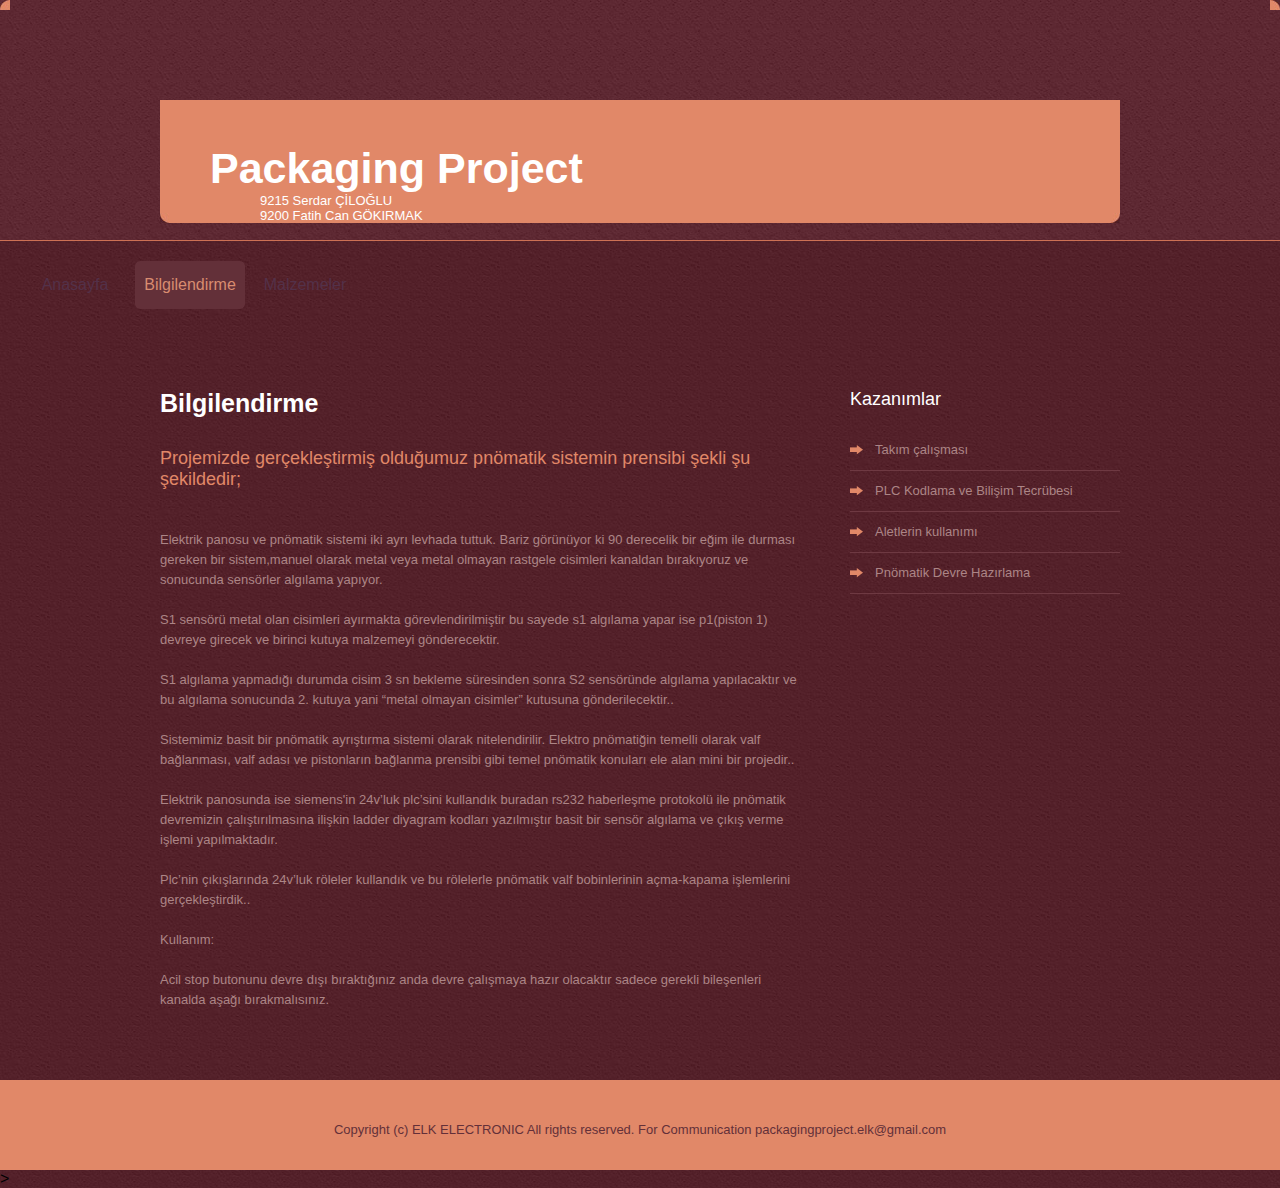
==== about.html @ 14cf4b32 "awed" ====
<!DOCTYPE html PUBLIC "-//W3C//DTD XHTML 1.0 Transitional//EN"
<head>
<meta name="viewport" content="width=device-width, initial-scale=1" /> 
<meta http-equiv="Content-Type" content="text/html; charset=utf-8" />
<title> Bilgilendirme </title>
<link href="css/style.css" rel="stylesheet" type="text/css" />
</head>
<body>
    <div class="top-strip-cor1"></div>
    <div class="top-strip-cor2"></div>
<div class="wrapper">
  <div class="top-strip ">
    <div class="top-strip-cor3"></div>
    <div class="top-strip-cor4"></div>
    <div class="logo">
         <h1>Packaging Project</h1>
      <h2>9215 Serdar ÇİLOĞLU
	  </h2>
	 <h2>9200 Fatih Can GÖKIRMAK
	  </h2>
    </div>
      </div>
    </div>
    <div class="clearing"></div>
    
    <div class="menu padTop b-top ">
      <ul>
        <li><a  href="index.html">Anasayfa</a></li>
        <li><a href="about.html" class="active">Bilgilendirme</a></li>
        <li><a href="projects.html">Malzemeler</a></li>
      </ul>
    </div>
    <div class="clearing"></div>
  </div>
  <div class="clearing"></div>
  <!--- top strip div end -->
  
  <!--- panel wrapper div end -->
<div class="page-wrapper">
 
 <div class="page">
	<div class="primary-col">
    	<div class="generic">
        	<div class="panel">
             	<div class="title">
                	<h1>Bilgilendirme</h1>
                </div>
            	<div class="content">
            		<h2>Projemizde gerçekleştirmiş olduğumuz pnömatik sistemin prensibi şekli şu şekildedir; </h2>
					<P>
<p>Elektrik panosu ve pnömatik sistemi iki ayrı levhada tuttuk. Bariz görünüyor ki
90 derecelik bir eğim ile durması gereken bir sistem,manuel olarak metal veya metal olmayan rastgele cisimleri kanaldan bırakıyoruz ve sonucunda sensörler algılama yapıyor.</P>
<p>S1 sensörü metal olan cisimleri ayırmakta görevlendirilmiştir bu sayede s1 algılama yapar ise p1(piston 1) devreye girecek ve birinci kutuya malzemeyi gönderecektir.</p>
<p>S1 algılama yapmadığı durumda cisim 3 sn bekleme süresinden sonra S2 sensöründe algılama yapılacaktır ve bu algılama sonucunda 2. kutuya yani “metal olmayan cisimler” kutusuna gönderilecektir..</p>
<p>Sistemimiz basit bir pnömatik ayrıştırma sistemi olarak nitelendirilir. Elektro pnömatiğin temelli olarak valf bağlanması, valf adası ve pistonların bağlanma prensibi gibi temel pnömatik konuları ele alan mini bir projedir..</p>
<p>Elektrik panosunda ise siemens'in 24v’luk plc’sini kullandık buradan rs232 haberleşme protokolü ile pnömatik devremizin çalıştırılmasına ilişkin ladder diyagram kodları yazılmıştır basit bir sensör algılama ve çıkış verme işlemi yapılmaktadır.</p>
<p>Plc’nin çıkışlarında 24v’luk röleler kullandık ve bu rölelerle pnömatik valf bobinlerinin açma-kapama işlemlerini gerçekleştirdik..</p>
<p>Kullanım:</p>
<p>Acil stop butonunu devre dışı bıraktığınız anda devre çalışmaya hazır olacaktır sadece gerekli bileşenleri kanalda aşağı bırakmalısınız.</p>
                </div>
            </div>
        </div>
    </div><!----primary-col end--->
    <div class="right-section">
        <div class="clearing"></div>
        <div class="panel">
        	<div class="title">
            	
            	<h1>Kazanımlar</h1>
            </div>
            <div class="content">
            	<ul>
                	<li><a href="#">Takım çalışması</a></li>
                    <li><a href="#">PLC Kodlama ve Bilişim Tecrübesi</a></li>
                    <li><a href="#">Aletlerin kullanımı</a></li>
                    <li><a href="#">Pnömatik Devre Hazırlama</a></li>
                </ul>
            </div>
        </div>
        <div class="right-section">
    	<div class="panel">
        	<div class="title">
            </div>
            <div class="content">
            
        </div>
    	</div>
    <div class="panel bdrBottom">
        	<div class="title">
            </div>
            <div class="content">
        </div>
    	</div>
  </div>
        <div class="clearing"></div>
    </div>
    <!---right-section-end--->
</div> 
</div><!--- page wrapper div end -->
 
 <div class="foooter-inpage">
 <div class="copyright ">
 <p>Copyright (c) ELK ELECTRONIC All rights reserved. For Communication packagingproject.elk@gmail.com</a></p>
 </div>
 </div><!--- footer div end -->
</div>
<!--- wrapper div end -->
</body>
</html>>
---- css/style.css ----
*{ margin:0; padding:0; font-family:'Open Sans', sans-serif;}
body{ background:url(../images/pattern2.jpg);}
p {font-family:'Open Sans', sans-serif; color:#ac8586; font-size:13px; line-height:20px;}
ul li{ list-style:none; outline:none;}
img{ border:none; }
img{ border:none;}
h1{ font-family:'Open Sans', sans-serif; color:#ffffff; font-size:25px;}
a { text-decoration:none; color:#e18868;}
a:hover {color:#fff;}
/*-------------------------------------------------
CSS TWEAKS
-------------------------------------------------*/
.clearing { clear:both;}
.fltLeft { float:left;}
.flrRight { float:right;}
.marLeft30 { margin-left:30px;}
.marRight20 { margin-right:20px;}
.marRight30 { margin-right:30px;}
.marRight40 { margin-right:40px;}
.marginTop { margin-top:30px;}
.marginBottom { margin-bottom:60px;}
.padTop { padding-top:20px;}
.padBottom { padding-bottom:20px;}
.bdrBottom{border-bottom:none;}
.b-top { border-top:1px solid #cd7154;}
.wid960{ width:960px !important; }
.cor1{width:10px; height:10px; background:url(../images/cor1.gif) no-repeat left top; position:absolute; left:0px; top:0px;}
.cor2{width:10px; height:10px; background:url(../images/cor2.gif) no-repeat right top; position:absolute; right:0px; top:0px;}
.cor3{width:10px; height:10px; background:url(../images/cor3.gif) no-repeat left bottom; position:absolute; left:0px; bottom:0px;} 
.cor4{width:10px; height:10px; background:url(../images/cor4.gif) no-repeat right bottom; position:absolute; right:0px; bottom:0px;}

.panel{}
.content h2{ color:#e18868; font-size:15px; font-weight:normal; padding-bottom:20px; padding-top:10px;}
/*-------------------------------------------------
GENERAL CLASSES
-------------------------------------------------*/
.page-wrapper { width:960px; margin:0 auto; overflow:hidden; margin-top:30px;}
.generic{ float:left; overflow:hidden; width:100%;}
.panel {overflow:hidden;}
.title {}
.content { overflow:hidden; font-size:14px;}
.primary-col{ width:650px; overflow:hidden; float:left; margin-top:30px;}
.primary-col .title{ margin-bottom:20px;}
.primary-col .title h1{}
.primary-col .content h2{padding-bottom:20px; color:#e18868; font-size:18px; font-weight:normal;}
.primary-col .content P{ padding-bottom:20px;}
.primary-content { float:left; width:460px; overflow:hidden; }
.sidebar { float:left; width:460px; overflow:hidden;}

/*-------------------------------------------------
HEADER CLASSES
-------------------------------------------------*/
.wrapper{width:100%; background:url(../images/pattern1.jpg); padding-top:100px; height:140px;}
.top-strip{width:960px; margin:0 auto; background:#e18868; overflow:hidden;    position:relative; }
.top-strip-cor1{width:10px; height:10px; background:url(../images/cor1.gif) no-repeat left top; position:absolute; left:0px; top:0px;}
.top-strip-cor2{width:10px; height:10px; background:url(../images/cor2.gif) no-repeat right top; position:absolute; right:0px; top:0px;}
.top-strip-cor3{width:10px; height:10px; background:url(../images/cor3.gif) no-repeat left bottom; position:absolute; left:0px; bottom:0px;} 
.top-strip-cor4{width:10px; height:10px; background:url(../images/cor4.gif) no-repeat right bottom; position:absolute; right:0px; bottom:0px;}

.logo{margin-top:44px; padding-left:50px; float:left;}

.logo h1{font-size:43px; color:#ffffff; font-weight:bold;}
.logo h2{font-size:13px; color:#ffffff; font-weight:normal; padding-left:50px;}

.search-panel{width:290px; margin-top:56px; float:right; position:relative; margin-right:50px; background:#633039;}
.search-panel-mid{ background:#633039;  overflow:hidden;}
.search-panel-cor1{width:5px; height:5px; background:url(../images/search-cor-left.gif) no-repeat left top; position:absolute; left:0px; top:0px;}
.search-panel-cor2{width:5px; height:5px; background:url(../images/search-cor-right.gif) no-repeat right top; position:absolute; right:0px; top:0px;}
.search-box{width:250px; height:36px; background:url(../images/search-box.gif) no-repeat; margin:0 auto; margin-top:22px; margin-bottom:22px;}
.search-box-input{width:200px; float:left; height:35px; line-height:35px; padding-left:10px; color:#da895c; background:none; border:none;}
.search-icon{width:24px; height:24px; float:right; background:url(../images/icon-search.jpg); margin-top:5px; margin-right:10px;}


/*-------------------------------------------------
BANNER CLASSES
-------------------------------------------------*/
.banner-wrapper{width:920px; margin:0 auto;  overflow:hidden;  position:relative; margin-bottom:20px; background: url(../images/wrapper-bg.png) no-repeat; height:400px;}
.banner-cor1{width:5px; height:5px; background:url(../images/banner-cor1.gif) no-repeat left top; position:absolute; left:0px; top:0px;}
.banner-cor2{width:5px; height:5px; background:url(../images/banner-cor2.gif) no-repeat left top; position:absolute; right:0px; top:0px;}
.banner-cor3{width:5px; height:5px; background:url(../images/banner-cor3.gif) no-repeat left bottom; position:absolute; left:0px; bottom:0px;}
.banner-cor4{width:5px; height:5px; background:url(../images/banner-cor4.gif) no-repeat right bottom; position:absolute; right:0px; bottom:0px;}

.slider-icon-left{width:40px; height:48px; background:url(../images/silder-left.png) no-repeat; position:absolute; left:0px; top:176px;}
.slider-icon-right{width:40px; height:48px; background:url(../images/silder-right.png) no-repeat; position:absolute; right:0px; top:176px;}


.banner-content-wrapper{width:840px; margin:0 auto; margin-top:40px;}
.banner-content{width:410px; float:left; margin-top:70px;}
.banner-content h1{font-size:85px; color:#613238; font-weight:normal; line-height:65px; padding-left:40px;}
.banner-content h2{font-size:36px; color:#613238; font-weight:normal; padding-left:40px;}
.banner-content p{color:#e98671; font-size:16px; line-height:20px; padding-top:30px; padding-left:40px;}
.banner{width:400px; float:left;}

.menu{ width:100%; float:left; padding-left:20px; margin-bottom:20px;}
.menu ul li{float:left; width:110px; margin-right:5px;}
.menu ul li a{display:block; width:110px; height:48px; line-height:48px; text-align:center; color:#533149;}
.menu ul li a:hover{background:url(../images/nav-h.png) no-repeat; color:#d98c70;}
.menu ul li a.active{background:url(../images/nav-h.png) no-repeat; color:#d98c70;}

/*-------------------------------------------------
2 PANELS CLASSS
-------------------------------------------------*/
.panel-wrapper { width:960px; margin:0 auto; overflow:hidden; margin-top:60px; border-bottom:1px solid #6e3942;}
.panel-wrapper .panel { float:left; width:460px; margin-bottom:30px;}
.panel-wrapper .title { padding-bottom:30px;}
.panel-wrapper .imgbg{background:#6e3943; height:480px; position:relative; margin-bottom:30px;}
.panel-wrapper .imgbg-corl{background:url(../images/img-cor1.gif) no-repeat left top; width:8px; height:8px; position:absolute; left:0px; top:0px;}
.panel-wrapper .imgbg-cor2{background:url(../images/img-cor2.gif) no-repeat left top; width:8px; height:8px; position:absolute; right:0px; top:0px;}
.panel-wrapper .imgbg-cor3{background:url(../images/img-cor3.gif) no-repeat left top; width:8px; height:8px; position:absolute; left:0px; bottom:0px;}
.panel-wrapper .imgbg-cor4{background:url(../images/img-cor4.gif) no-repeat left top; width:8px; height:8px; position:absolute; right:0px; bottom:0px;}
.panel-wrapper .img{width:auto; height:140px; padding:10px;}
.panel-wrapper .content p{line-height:20px; margin-bottom:30px; }
.panel-wrapper .morebutton a{background:url(../images/btn-more-n.gif) no-repeat; width:90px; height:40px; line-height:40px; text-align:center; color:#633039; font-size:17px; font-weight:bold; display:block; padding-bottom:30px;}
.panel-wrapper .morebutton a:hover{background:url(../images/btn-more-h.gif) no-repeat; color:#e18868;}

/*-------------------------------------------------
PRIMARY CONTENT CLASSS
-------------------------------------------------*/
.primary-content .panel {border-bottom:1px solid #6e3942; }
.primary-content .bdrBottom{border-bottom:none;}
.primary-content .panel .bdrBottom{border-bottom:none;}
.primary-content .title { width:100%;}
.primary-content .left{width:100px; float:left; margin-top:30px;}
.primary-content .left .imgbg{background:#6e3943; height:100px; width:100px; position:relative; margin-bottom:40px; }
.primary-content .left .img{ float:left;  padding:6px;}
.primary-content .left .imgbg-corl{background:url(../images/img-cor1.gif) no-repeat left top; width:8px; height:8px; position:absolute; left:0px; top:0px;}
.primary-content .left .imgbg-cor2{background:url(../images/img-cor2.gif) no-repeat left top; width:8px; height:8px; position:absolute; right:0px; top:0px;}
.primary-content .left .imgbg-cor3{background:url(../images/img-cor3.gif) no-repeat left top; width:8px; height:8px; position:absolute; left:0px; bottom:0px;}
.primary-content .left .imgbg-cor4{background:url(../images/img-cor4.gif) no-repeat left top; width:8px; height:8px; position:absolute; right:0px; bottom:0px;}
.primary-content .right{width:330px; float:left; margin-top:30px;}
.primary-content .right p span{color:#e18868; }

/*-------------------------------------------------
SIDEBAR CLASSS    
-------------------------------------------------*/
.sidebar .panel{width:460px; float:left;}
.sidebar .title{width:100%;}
.sidebar .left{width:200px; float:left; margin-top:30px;}
.sidebar .left .imgbg{background:#6e3943; height:280px; width:200px; position:relative; margin-bottom:30px;}
.sidebar .left .img{ float:left;  padding:6px;}
.sidebar .left .imgbg-corl{background:url(../images/img-cor1.gif) no-repeat left top; width:8px; height:8px; position:absolute; left:0px; top:0px;}
.sidebar .left .imgbg-cor2{background:url(../images/img-cor2.gif) no-repeat left top; width:8px; height:8px; position:absolute; right:0px; top:0px;}
.sidebar .left .imgbg-cor3{background:url(../images/img-cor3.gif) no-repeat left top; width:8px; height:8px; position:absolute; left:0px; bottom:0px;}
.sidebar .left .imgbg-cor4{background:url(../images/img-cor4.gif) no-repeat left top; width:8px; height:8px; position:absolute; right:0px; bottom:0px;}
.sidebar .right{float:left; width:240px; margin-top:30px;}
.sidebar .right p{padding-bottom:40px;}
.sidebar .right p span{color:#e18868; }

/*-------------------------------------------------
RIGHT SECTION CLASSES
-------------------------------------------------*/
.right-section{ width:270px; overflow:hidden; float:right; padding-top:30px;}
.right-section .panel{background:none;}
.right-section h1{ color:#fff; font-size:18px; font-weight:normal;}
.search{margin-top:40px; overflow:hidden;float:right;}
.right-section .panel{ padding:0px;}
.right-section .panel .title{padding-bottom:20px;}
.right-section .panel .title span{float:left; padding-right:12px;}
.right-section .content ul li{border-bottom:#6e3942 solid 1px;color:#AC8586;line-height:40px; font-size:13px; background:url(../images/arrow.png) no-repeat left; padding-left:25px;}
.right-section .content ul li.-no-border-bottom{border-bottom:none;}
.right-section .content ul li a{ text-decoration:none;color:#AC8586;}
.right-section .content ul li a:hover{ text-decoration:none; color:#e18868;}
.right-section .content img{float:left;}
.right-section .content .recentPost{ float:right; width:130px; line-height:18px;}
.right-section .content .recentPost a{ text-decoration:none; color:#1da1df; float:left; padding-top:20px;}
.right-section .content .recentPost a:hover{ color:#1a202c;}
.right-section .content p{color:#e18868;float:right; padding-bottom:15px;}

/*-------------------------------------------------
SERVICES CLASSS    
-------------------------------------------------*/
.services { width:650px; overflow:hidden; float:left;}
.services .panel{ overflow:hidden;}
.services .panel .title{}
.services .panel .content img{float:left; margin-right:20px; background:#633039; padding:5px;}
.services .panel .content p{}
.services .panel .content h2{}
/*-------------------------------------------------
CONTACT FORM CLASSS
-------------------------------------------------*/

.contact-form {padding:30px; width:550px; float:left;}
.contact-form label {display: block; padding:10px 0 10px 0;}
.contact-form label span {display: block; color:#fff;font-size:14px; float:left; width:80px; text-align:left; padding:5px 20px 0 0;}
.contact-form .input_text {padding:10px 10px;width:420px;background:#6e3943;border:none; color:#939191;}
.contact-form .message{padding:10px 10px;width:420px; background:#6e3943; border:none;overflow:hidden;height:150px; color:#939191; font-size:14px;}
.contact-form .button{padding:8px;background:#e18868; color:#633039; text-transform:uppercase; font-family:'Open Sans', sans-serif; border:0px solid;margin-left:100px;margin-top:20px;}

.address {width:320px;float:right; padding-top:30px;}
.address .panel { border:none; color:#9b9e9a;}
.address .panel .title h1 {  color:#e18868; padding-bottom:10px; font-weight:normal;}
.address .panel .content p{color:#fff;}
.address .panel .content p span { color:#fff;}

/*-------------------------------------------------
PORTFOLIO CLASSES
-------------------------------------------------*/

.portfolio { overflow:hidden; width:960px; margin:0 auto; padding-top:30px;}
.portfolio .title h2{ font-size:18px; font-weight:normal; padding-bottom:10px; margin-bottom:30px; padding-top:10px; color:#e18868;}
.portfolio .panel { width:278px; border:none;  background:#633039; float:left; margin-bottom:30px; }
.portfolio .panel .content { padding:10px; padding-bottom:20px;}
.portfolio .panel .content p{ padding-bottom:20px;}
.portfolio .panel .content p span{ padding-bottom:10px; padding-top:10px; border-bottom: 1px solid #592a32;  color:#e18868; display:block; font-size:14px;}
.portfolio .panel .content a {background:#e18868; padding:7px; text-decoration:none; font-family:'Open Sans', sans-serif; color:#ffffff; font-weight:normal; font-size:13px;}
.portfolio .panel .content a:hover { background:#572931;}
.portfolio .panel .content img{ padding-bottom:10px;}


/*-------------------------------------------------
FOOTER CLASSS    
-------------------------------------------------*/

.footer-wrapper{width:100%; margin-top:80px;background:#e18868; overflow:hidden; height:auto;}
.footer{width:960px; padding-top:60px; margin:0 auto;}
.footer .panel{width:300px; float:left;}
.footer .title h1{width:100%; padding-bottom:30px; color:#633039;}
.footer .content p{color:#ffffff; padding-bottom:30px;}
.footer .btnmore a{background:url(../images/btn-footer-more-n.gif) no-repeat; width:90px; height:40px; color:#e18868; display:block; text-align:center; line-height:40px; font-size:17px; font-weight:bold; margin-bottom:60px;}
.footer .btnmore a:hover{background:url(../images/btn-footer-more-h.gif) no-repeat;  color:#633039;}
.copyright {margin-top:50px;}
.copyright p{width:960px; text-align:center; height:60px; line-height:60px; margin:0 auto; padding-bottom:60px;}
.copyright a{color:#e18868;}
.copyright a:hover{color:#ffffff;}

.foooter-inpage {margin-top:50px; background:#e18868; padding-top:20px;}
.foooter-inpage .copyright{margin:0 auto; width:960px;}
.foooter-inpage .copyright p{width:960px; text-align:center; height:60px; line-height:60px; margin:0 auto; padding-bottom:10px; color:#633039;}
.foooter-inpage .copyright a{color:#fff;}
.foooter-inpage .copyright a:hover{color:#633039;}
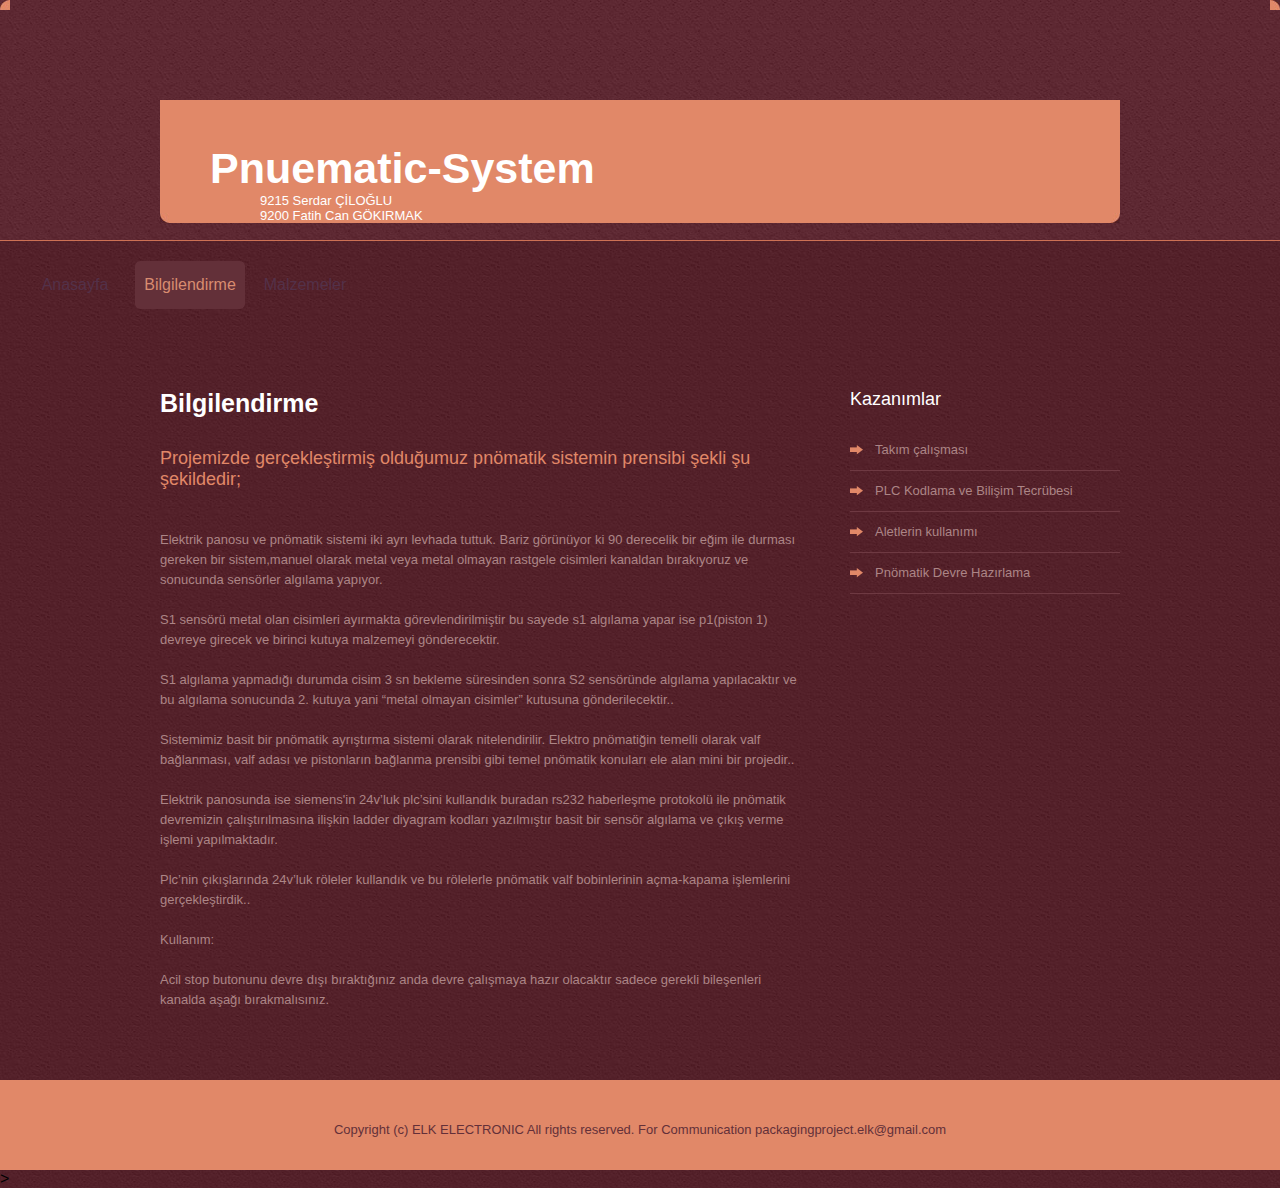
==== commit 219be06b: "a" ====
--- a/about.html
+++ b/about.html
@@ -13,7 +13,7 @@
     <div class="top-strip-cor3"></div>
     <div class="top-strip-cor4"></div>
     <div class="logo">
-         <h1>Packaging Project</h1>
+         <h1>Pnuematic-System</h1>
       <h2>9215 Serdar ÇİLOĞLU
 	  </h2>
 	 <h2>9200 Fatih Can GÖKIRMAK
--- a/css/style.css
+++ b/css/style.css
@@ -210,15 +210,6 @@
 /*-------------------------------------------------
 FOOTER CLASSS    
 -------------------------------------------------*/
-
-.footer-wrapper{width:100%; margin-top:80px;background:#e18868; overflow:hidden; height:auto;}
-.footer{width:960px; padding-top:60px; margin:0 auto;}
-.footer .panel{width:300px; float:left;}
-.footer .title h1{width:100%; padding-bottom:30px; color:#633039;}
-.footer .content p{color:#ffffff; padding-bottom:30px;}
-.footer .btnmore a{background:url(../images/btn-footer-more-n.gif) no-repeat; width:90px; height:40px; color:#e18868; display:block; text-align:center; line-height:40px; font-size:17px; font-weight:bold; margin-bottom:60px;}
-.footer .btnmore a:hover{background:url(../images/btn-footer-more-h.gif) no-repeat;  color:#633039;}
-.copyright {margin-top:50px;}
 .copyright p{width:960px; text-align:center; height:60px; line-height:60px; margin:0 auto; padding-bottom:60px;}
 .copyright a{color:#e18868;}
 .copyright a:hover{color:#ffffff;}
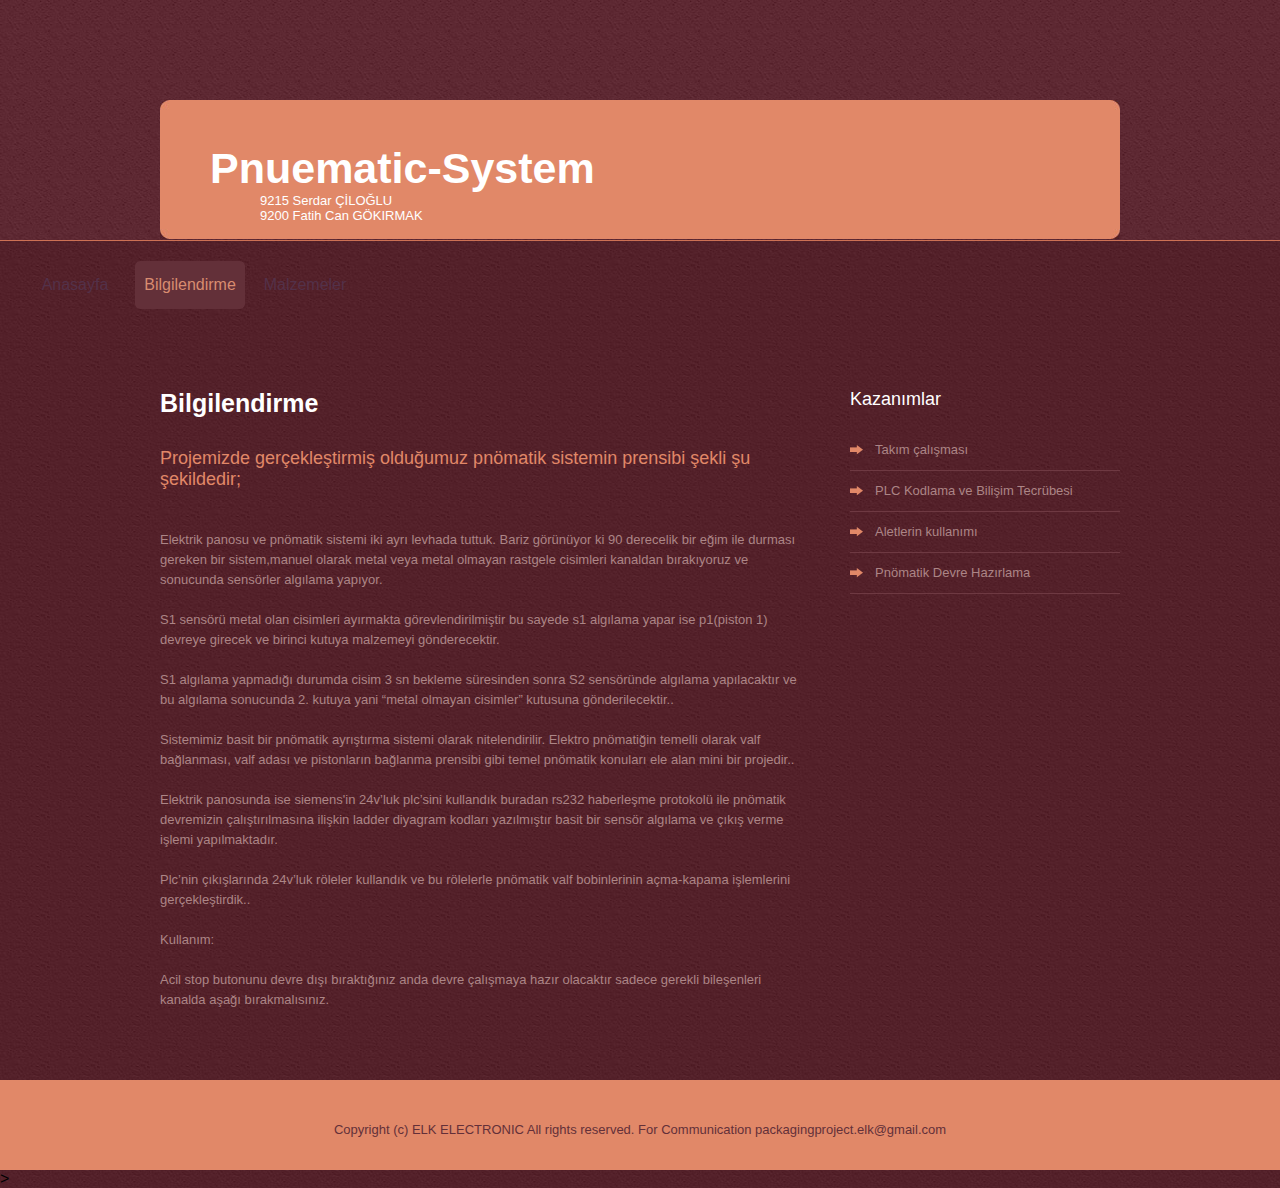
==== commit 5aa4750c: "a" ====
--- a/about.html
+++ b/about.html
@@ -6,10 +6,11 @@
 <link href="css/style.css" rel="stylesheet" type="text/css" />
 </head>
 <body>
+
+<div class="wrapper">
+  <div class="top-strip ">
     <div class="top-strip-cor1"></div>
     <div class="top-strip-cor2"></div>
-<div class="wrapper">
-  <div class="top-strip ">
     <div class="top-strip-cor3"></div>
     <div class="top-strip-cor4"></div>
     <div class="logo">
--- a/css/style.css
+++ b/css/style.css
@@ -51,7 +51,7 @@
 HEADER CLASSES
 -------------------------------------------------*/
 .wrapper{width:100%; background:url(../images/pattern1.jpg); padding-top:100px; height:140px;}
-.top-strip{width:960px; margin:0 auto; background:#e18868; overflow:hidden;    position:relative; }
+.top-strip{ height:139px; width:960px; margin:0 auto; background:#e18868; overflow:hidden;    position:relative; }
 .top-strip-cor1{width:10px; height:10px; background:url(../images/cor1.gif) no-repeat left top; position:absolute; left:0px; top:0px;}
 .top-strip-cor2{width:10px; height:10px; background:url(../images/cor2.gif) no-repeat right top; position:absolute; right:0px; top:0px;}
 .top-strip-cor3{width:10px; height:10px; background:url(../images/cor3.gif) no-repeat left bottom; position:absolute; left:0px; bottom:0px;} 
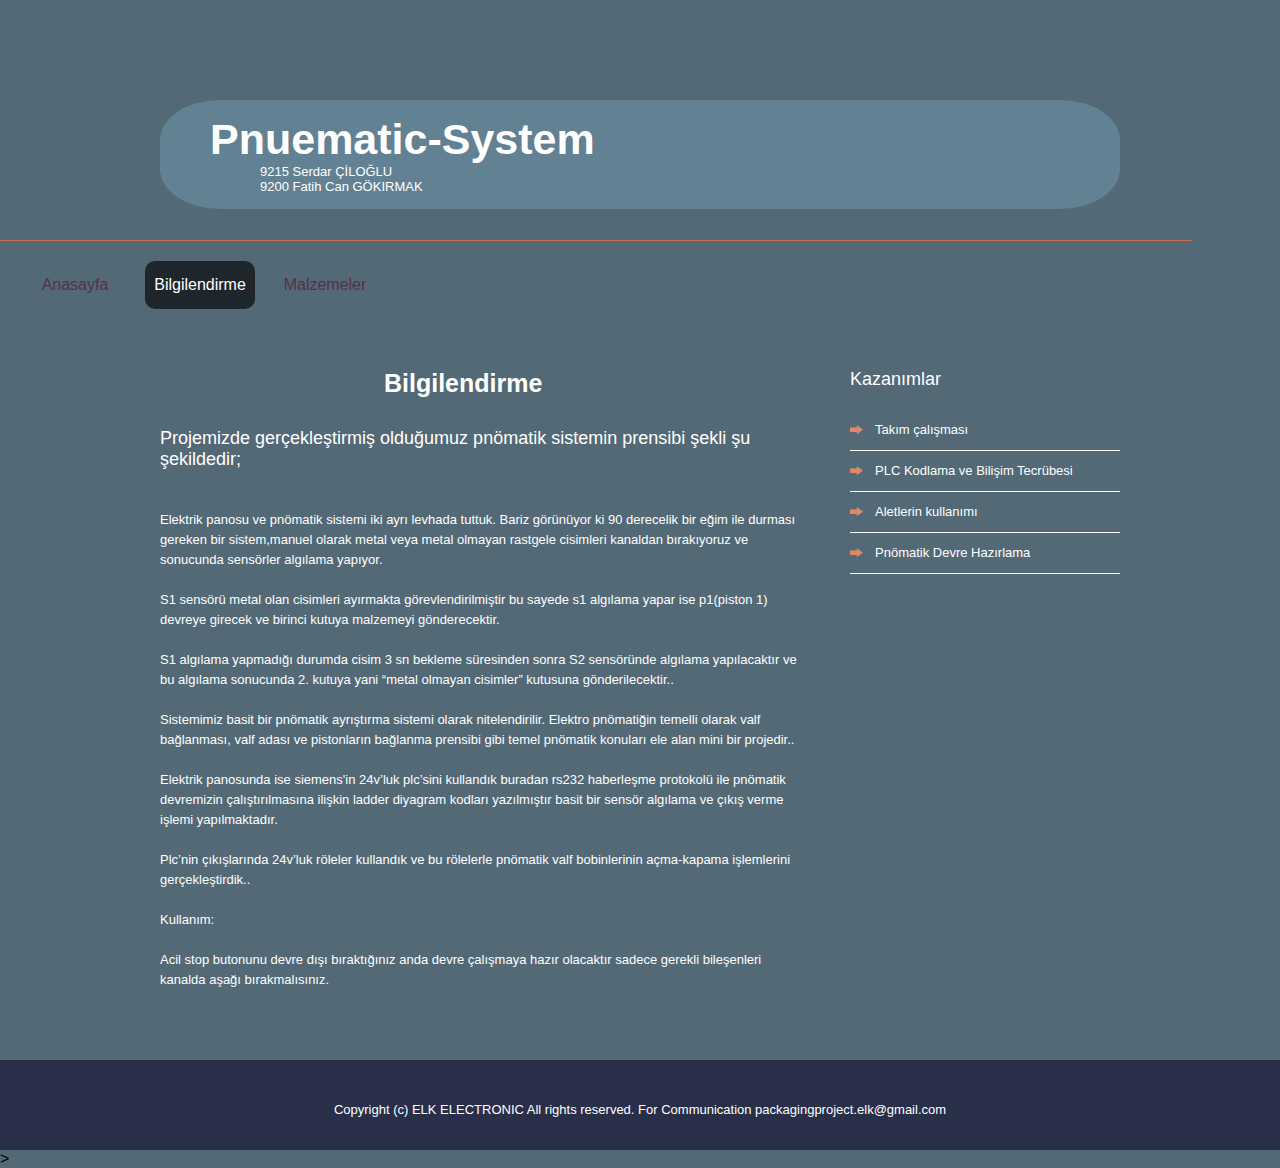
==== commit 2c5db174: "aa" ====
--- a/about.html
+++ b/about.html
@@ -1,6 +1,5 @@
 <!DOCTYPE html PUBLIC "-//W3C//DTD XHTML 1.0 Transitional//EN"
 <head>
-<meta name="viewport" content="width=device-width, initial-scale=1" /> 
 <meta http-equiv="Content-Type" content="text/html; charset=utf-8" />
 <title> Bilgilendirme </title>
 <link href="css/style.css" rel="stylesheet" type="text/css" />
--- a/css/style.css
+++ b/css/style.css
@@ -1,11 +1,11 @@
 *{ margin:0; padding:0; font-family:'Open Sans', sans-serif;}
-body{ background:url(../images/pattern2.jpg);}
-p {font-family:'Open Sans', sans-serif; color:#ac8586; font-size:13px; line-height:20px;}
+body{ background:#536976;}
+p {font-family:'Open Sans', sans-serif; color:#FEFEFE; font-size:13px; line-height:20px;}
 ul li{ list-style:none; outline:none;}
 img{ border:none; }
 img{ border:none;}
-h1{ font-family:'Open Sans', sans-serif; color:#ffffff; font-size:25px;}
-a { text-decoration:none; color:#e18868;}
+h1{ font-family:'Roboto', sans-serif; color:#000000; font-size:25px;}
+a { text-decoration:none; color:#0b0b0b;}
 a:hover {color:#fff;}
 /*-------------------------------------------------
 CSS TWEAKS
@@ -30,7 +30,7 @@
 .cor4{width:10px; height:10px; background:url(../images/cor4.gif) no-repeat right bottom; position:absolute; right:0px; bottom:0px;}
 
 .panel{}
-.content h2{ color:#e18868; font-size:15px; font-weight:normal; padding-bottom:20px; padding-top:10px;}
+.content h2{ color:#000000; font-size:15px; font-weight:normal; padding-bottom:20px; padding-top:10px;}
 /*-------------------------------------------------
 GENERAL CLASSES
 -------------------------------------------------*/
@@ -41,29 +41,30 @@
 .content { overflow:hidden; font-size:14px;}
 .primary-col{ width:650px; overflow:hidden; float:left; margin-top:30px;}
 .primary-col .title{ margin-bottom:20px;}
-.primary-col .title h1{}
-.primary-col .content h2{padding-bottom:20px; color:#e18868; font-size:18px; font-weight:normal;}
-.primary-col .content P{ padding-bottom:20px;}
+.primary-col .title h1{margin-left: 14rem;color: #fff;}
+.primary-col .content h2{padding-bottom:20px; color:#fff; font-size:18px; font-weight:normal;}
+.primary-col .content P{ padding-bottom:20px;color: #fff;}
 .primary-content { float:left; width:460px; overflow:hidden; }
 .sidebar { float:left; width:460px; overflow:hidden;}
 
 /*-------------------------------------------------
 HEADER CLASSES
 -------------------------------------------------*/
-.wrapper{width:100%; background:url(../images/pattern1.jpg); padding-top:100px; height:140px;}
-.top-strip{ height:139px; width:960px; margin:0 auto; background:#e18868; overflow:hidden;    position:relative; }
-.top-strip-cor1{width:10px; height:10px; background:url(../images/cor1.gif) no-repeat left top; position:absolute; left:0px; top:0px;}
-.top-strip-cor2{width:10px; height:10px; background:url(../images/cor2.gif) no-repeat right top; position:absolute; right:0px; top:0px;}
-.top-strip-cor3{width:10px; height:10px; background:url(../images/cor3.gif) no-repeat left bottom; position:absolute; left:0px; bottom:0px;} 
-.top-strip-cor4{width:10px; height:10px; background:url(../images/cor4.gif) no-repeat right bottom; position:absolute; right:0px; bottom:0px;}
-
-.logo{margin-top:44px; padding-left:50px; float:left;}
+.wrapper{width:100%; background: #536976;; padding-top:100px; height:140px;}
+.top-strip{width:960px; margin:0 auto; background:#628294; overflow:hidden;    position:relative;    }
+.top-strip-cor1{width:10px; height:10px; background: #628294; no-repeat left top; position:absolute; left:0px; top:0px;}
+.top-strip{border-radius:  60px/40px;}
+.top-strip-cor2{width:10px; height:10px; background: #628294; no-repeat right top; position:absolute; right:0px; top:0px;}
+.top-strip-cor3{width:10px; height:10px; background: #628294; no-repeat left bottom; position:absolute; left:0px; bottom:0px;} 
+.top-strip-cor4{width:10px; height:10px; background: #628294; no-repeat right bottom; position:absolute; right:0px; bottom:0px;}
+
+.logo{margin-top: 15px;margin-bottom: 15px; padding-left:50px; float:left;}
 
 .logo h1{font-size:43px; color:#ffffff; font-weight:bold;}
 .logo h2{font-size:13px; color:#ffffff; font-weight:normal; padding-left:50px;}
 
 .search-panel{width:290px; margin-top:56px; float:right; position:relative; margin-right:50px; background:#633039;}
-.search-panel-mid{ background:#633039;  overflow:hidden;}
+.search-panel-mid{ background:#FBD786;  overflow:hidden;}
 .search-panel-cor1{width:5px; height:5px; background:url(../images/search-cor-left.gif) no-repeat left top; position:absolute; left:0px; top:0px;}
 .search-panel-cor2{width:5px; height:5px; background:url(../images/search-cor-right.gif) no-repeat right top; position:absolute; right:0px; top:0px;}
 .search-box{width:250px; height:36px; background:url(../images/search-box.gif) no-repeat; margin:0 auto; margin-top:22px; margin-bottom:22px;}
@@ -75,7 +76,7 @@
 BANNER CLASSES
 -------------------------------------------------*/
 .banner-wrapper{width:920px; margin:0 auto;  overflow:hidden;  position:relative; margin-bottom:20px; background: url(../images/wrapper-bg.png) no-repeat; height:400px;}
-.banner-cor1{width:5px; height:5px; background:url(../images/banner-cor1.gif) no-repeat left top; position:absolute; left:0px; top:0px;}
+.banner-cor1{width:5px; height:5px; background:url(../images/banner1-cor1.gif) no-repeat left top; position:absolute; left:0px; top:0px;}
 .banner-cor2{width:5px; height:5px; background:url(../images/banner-cor2.gif) no-repeat left top; position:absolute; right:0px; top:0px;}
 .banner-cor3{width:5px; height:5px; background:url(../images/banner-cor3.gif) no-repeat left bottom; position:absolute; left:0px; bottom:0px;}
 .banner-cor4{width:5px; height:5px; background:url(../images/banner-cor4.gif) no-repeat right bottom; position:absolute; right:0px; bottom:0px;}
@@ -84,39 +85,39 @@
 .slider-icon-right{width:40px; height:48px; background:url(../images/silder-right.png) no-repeat; position:absolute; right:0px; top:176px;}
 
 
-.banner-content-wrapper{width:840px; margin:0 auto; margin-top:40px;}
+.banner-content-wrapper{width:840px; margin:0 auto; margin-top:40px; margin-left: 40px;}
 .banner-content{width:410px; float:left; margin-top:70px;}
-.banner-content h1{font-size:85px; color:#613238; font-weight:normal; line-height:65px; padding-left:40px;}
-.banner-content h2{font-size:36px; color:#613238; font-weight:normal; padding-left:40px;}
-.banner-content p{color:#e98671; font-size:16px; line-height:20px; padding-top:30px; padding-left:40px;}
+.banner-content h1{font-size:85px; color:#fff; font-weight:normal; line-height:65px; padding-left:40px;}
+.banner-content h2{font-size:36px; color:#fff; font-weight:normal; padding-left:40px;}
+.banner-content p{color:#dcafa6; font-size:16px; line-height:20px; padding-top:30px; padding-left:40px;}
 .banner{width:400px; float:left;}
 
-.menu{ width:100%; float:left; padding-left:20px; margin-bottom:20px;}
-.menu ul li{float:left; width:110px; margin-right:5px;}
+.menu{ width: 90%; position:relative    :left; padding:20px; margin-bottom:20px;.margin-left:30px; }
+.menu ul li{float:left; width:110px; margin-right:15px;}
 .menu ul li a{display:block; width:110px; height:48px; line-height:48px; text-align:center; color:#533149;}
-.menu ul li a:hover{background:url(../images/nav-h.png) no-repeat; color:#d98c70;}
-.menu ul li a.active{background:url(../images/nav-h.png) no-repeat; color:#d98c70;}
+.menu ul li a:hover{background:#1e262b; color:#ffffff; border-radius: 10px;}
+.menu ul li a.active{background:#1e262b; color:#ffffff; border-radius: 10px;}
 
 /*-------------------------------------------------
 2 PANELS CLASSS
 -------------------------------------------------*/
-.panel-wrapper { width:960px; margin:0 auto; overflow:hidden; margin-top:60px; border-bottom:1px solid #6e3942;}
+.panel-wrapper { width:960px; margin:0 auto; overflow:hidden; margin-top:60px; border-bottom:1px solid #000000;}
 .panel-wrapper .panel { float:left; width:460px; margin-bottom:30px;}
 .panel-wrapper .title { padding-bottom:30px;}
-.panel-wrapper .imgbg{background:#6e3943; height:480px; position:relative; margin-bottom:30px;}
-.panel-wrapper .imgbg-corl{background:url(../images/img-cor1.gif) no-repeat left top; width:8px; height:8px; position:absolute; left:0px; top:0px;}
-.panel-wrapper .imgbg-cor2{background:url(../images/img-cor2.gif) no-repeat left top; width:8px; height:8px; position:absolute; right:0px; top:0px;}
-.panel-wrapper .imgbg-cor3{background:url(../images/img-cor3.gif) no-repeat left top; width:8px; height:8px; position:absolute; left:0px; bottom:0px;}
-.panel-wrapper .imgbg-cor4{background:url(../images/img-cor4.gif) no-repeat left top; width:8px; height:8px; position:absolute; right:0px; bottom:0px;}
+.panel-wrapper .imgbg{background:#fff; height:480px; position:relative; margin-bottom:30px;}
+.panel-wrapper .imgbg-corl{background:none; no-repeat left top; width:8px; height:8px; position:absolute; left:0px; top:0px;}
+.panel-wrapper .imgbg-cor2{background: no-repeat left top; width:8px; height:8px; position:absolute; right:0px; top:0px;}
+.panel-wrapper .imgbg-cor3{background: no-repeat left top; width:8px; height:8px; position:absolute; left:0px; bottom:0px;}
+.panel-wrapper .imgbg-cor4{background: no-repeat left top; width:8px; height:8px; position:absolute; right:0px; bottom:0px;}
 .panel-wrapper .img{width:auto; height:140px; padding:10px;}
 .panel-wrapper .content p{line-height:20px; margin-bottom:30px; }
 .panel-wrapper .morebutton a{background:url(../images/btn-more-n.gif) no-repeat; width:90px; height:40px; line-height:40px; text-align:center; color:#633039; font-size:17px; font-weight:bold; display:block; padding-bottom:30px;}
-.panel-wrapper .morebutton a:hover{background:url(../images/btn-more-h.gif) no-repeat; color:#e18868;}
+.panel-wrapper .morebutton a:hover{background:url(../images/btn-more-h.gif) no-repeat; color:#fff;}
 
 /*-------------------------------------------------
 PRIMARY CONTENT CLASSS
 -------------------------------------------------*/
-.primary-content .panel {border-bottom:1px solid #6e3942; }
+.primary-content .panel {border-bottom:1px solid #fff; }
 .primary-content .bdrBottom{border-bottom:none;}
 .primary-content .panel .bdrBottom{border-bottom:none;}
 .primary-content .title { width:100%;}
@@ -156,10 +157,10 @@
 .right-section .panel{ padding:0px;}
 .right-section .panel .title{padding-bottom:20px;}
 .right-section .panel .title span{float:left; padding-right:12px;}
-.right-section .content ul li{border-bottom:#6e3942 solid 1px;color:#AC8586;line-height:40px; font-size:13px; background:url(../images/arrow.png) no-repeat left; padding-left:25px;}
+.right-section .content ul li{border-bottom:#fff solid 1px;color:#fff;line-height:40px; font-size:13px; background:url(../images/arrow.png) no-repeat left; padding-left:25px;}
 .right-section .content ul li.-no-border-bottom{border-bottom:none;}
-.right-section .content ul li a{ text-decoration:none;color:#AC8586;}
-.right-section .content ul li a:hover{ text-decoration:none; color:#e18868;}
+.right-section .content ul li a{ text-decoration:none;color:#fff;}
+.right-section .content ul li a:hover{ text-decoration:none; color:#fff;}
 .right-section .content img{float:left;}
 .right-section .content .recentPost{ float:right; width:130px; line-height:18px;}
 .right-section .content .recentPost a{ text-decoration:none; color:#1da1df; float:left; padding-top:20px;}
@@ -184,7 +185,7 @@
 .contact-form label span {display: block; color:#fff;font-size:14px; float:left; width:80px; text-align:left; padding:5px 20px 0 0;}
 .contact-form .input_text {padding:10px 10px;width:420px;background:#6e3943;border:none; color:#939191;}
 .contact-form .message{padding:10px 10px;width:420px; background:#6e3943; border:none;overflow:hidden;height:150px; color:#939191; font-size:14px;}
-.contact-form .button{padding:8px;background:#e18868; color:#633039; text-transform:uppercase; font-family:'Open Sans', sans-serif; border:0px solid;margin-left:100px;margin-top:20px;}
+.contact-form .button{padding:8px;background:#e18868; color:#633039; text-transform:uppercase; font-family:'Roboto', sans-serif; border:0px solid;margin-left:100px;margin-top:20px;}
 
 .address {width:320px;float:right; padding-top:30px;}
 .address .panel { border:none; color:#9b9e9a;}
@@ -202,7 +203,7 @@
 .portfolio .panel .content { padding:10px; padding-bottom:20px;}
 .portfolio .panel .content p{ padding-bottom:20px;}
 .portfolio .panel .content p span{ padding-bottom:10px; padding-top:10px; border-bottom: 1px solid #592a32;  color:#e18868; display:block; font-size:14px;}
-.portfolio .panel .content a {background:#e18868; padding:7px; text-decoration:none; font-family:'Open Sans', sans-serif; color:#ffffff; font-weight:normal; font-size:13px;}
+.portfolio .panel .content a {background:#e18868; padding:7px; text-decoration:none; font-family:'Roboto', sans-serif; color:#ffffff; font-weight:normal; font-size:13px;}
 .portfolio .panel .content a:hover { background:#572931;}
 .portfolio .panel .content img{ padding-bottom:10px;}
 
@@ -210,12 +211,13 @@
 /*-------------------------------------------------
 FOOTER CLASSS    
 -------------------------------------------------*/
+.copyright {margin-top:50px;}
 .copyright p{width:960px; text-align:center; height:60px; line-height:60px; margin:0 auto; padding-bottom:60px;}
-.copyright a{color:#e18868;}
+.copyright a{color:#fff;}
 .copyright a:hover{color:#ffffff;}
 
-.foooter-inpage {margin-top:50px; background:#e18868; padding-top:20px;}
+.foooter-inpage {margin-top:50px; background:#292e49; padding-top:20px;}
 .foooter-inpage .copyright{margin:0 auto; width:960px;}
-.foooter-inpage .copyright p{width:960px; text-align:center; height:60px; line-height:60px; margin:0 auto; padding-bottom:10px; color:#633039;}
+.foooter-inpage .copyright p{width:960px; text-align:center; height:60px; line-height:60px; margin:0 auto; padding-bottom:10px; color:#fff;}
 .foooter-inpage .copyright a{color:#fff;}
 .foooter-inpage .copyright a:hover{color:#633039;}
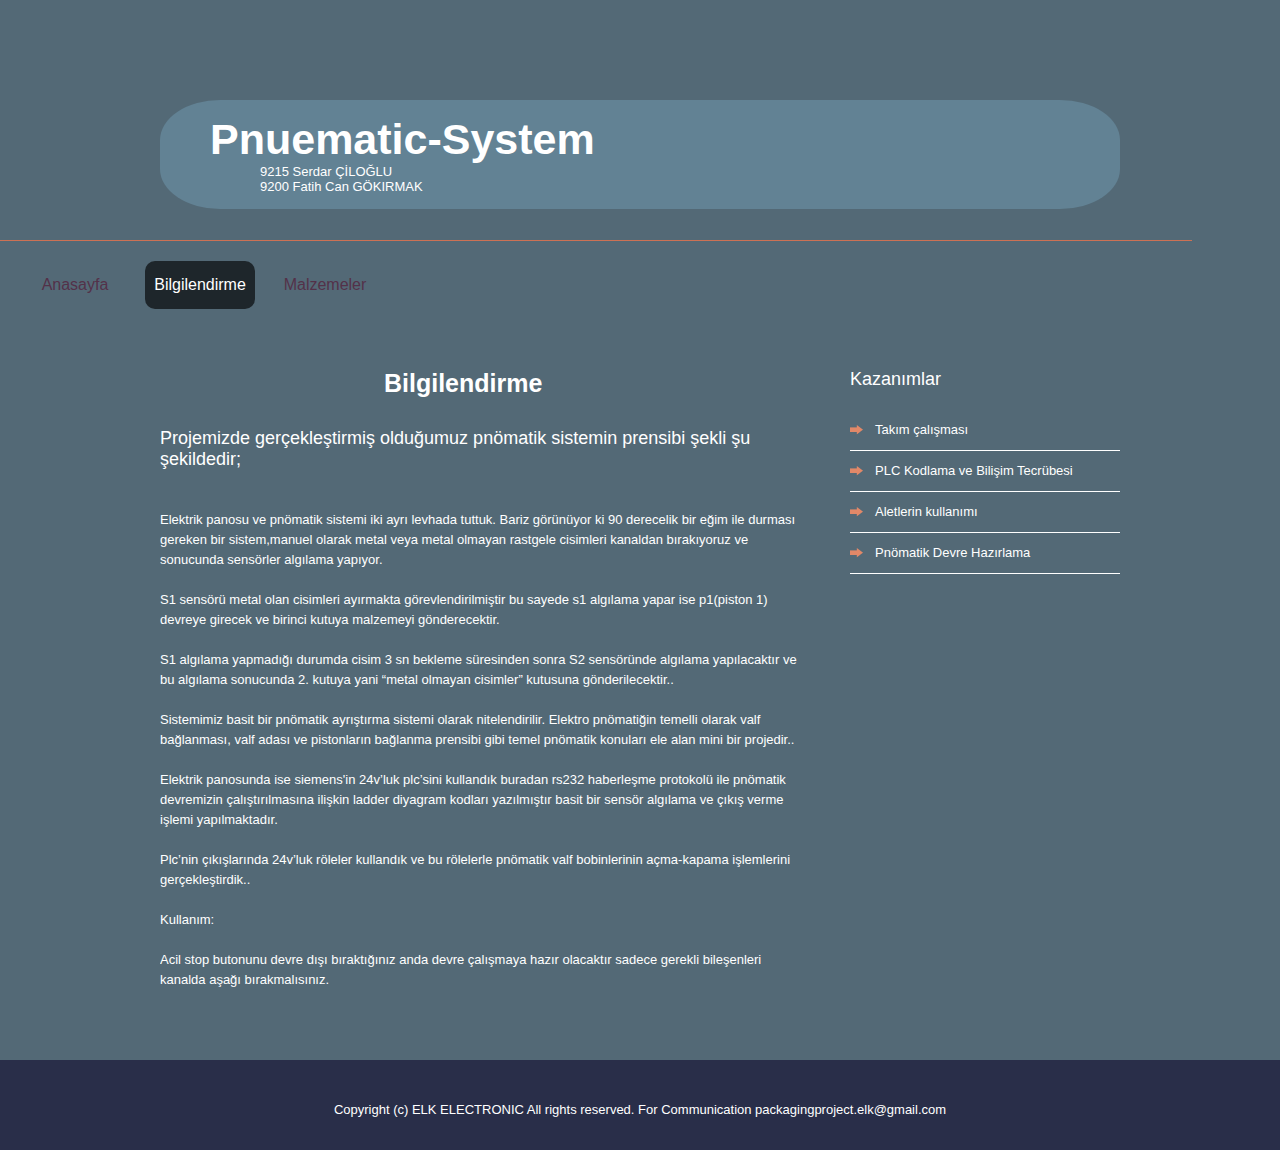
==== commit 903a11e4: "a" ====
--- a/about.html
+++ b/about.html
@@ -1,5 +1,6 @@
-<!DOCTYPE html PUBLIC "-//W3C//DTD XHTML 1.0 Transitional//EN"
-<head>
+<!DOCTYPE html PUBLIC "-//W3C//DTD XHTML 1.0 Transitional//EN" "http://www.w3.org/TR/xhtml1/DTD/xhtml1-transitional.dtd">
+<html xmlns="http://www.w3.org/1999/xhtml">
+<head> 
 <meta http-equiv="Content-Type" content="text/html; charset=utf-8" />
 <title> Bilgilendirme </title>
 <link href="css/style.css" rel="stylesheet" type="text/css" />
@@ -106,4 +107,4 @@
 </div>
 <!--- wrapper div end -->
 </body>
-</html>>+</html>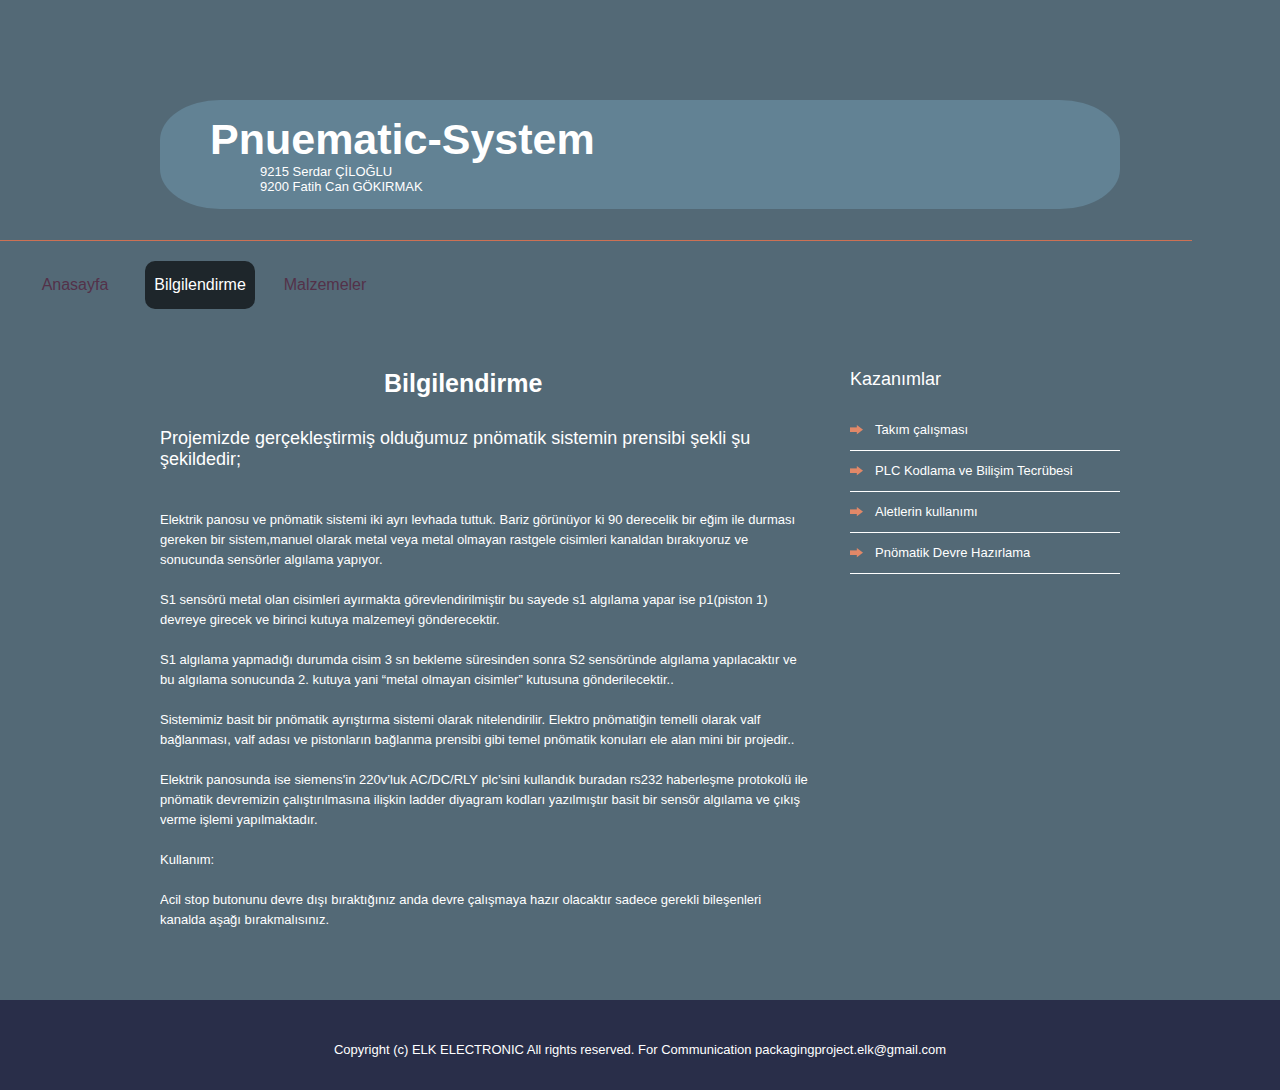
==== commit 10f63801: "a" ====
--- a/about.html
+++ b/about.html
@@ -54,8 +54,7 @@
 <p>S1 sensörü metal olan cisimleri ayırmakta görevlendirilmiştir bu sayede s1 algılama yapar ise p1(piston 1) devreye girecek ve birinci kutuya malzemeyi gönderecektir.</p>
 <p>S1 algılama yapmadığı durumda cisim 3 sn bekleme süresinden sonra S2 sensöründe algılama yapılacaktır ve bu algılama sonucunda 2. kutuya yani “metal olmayan cisimler” kutusuna gönderilecektir..</p>
 <p>Sistemimiz basit bir pnömatik ayrıştırma sistemi olarak nitelendirilir. Elektro pnömatiğin temelli olarak valf bağlanması, valf adası ve pistonların bağlanma prensibi gibi temel pnömatik konuları ele alan mini bir projedir..</p>
-<p>Elektrik panosunda ise siemens'in 24v’luk plc’sini kullandık buradan rs232 haberleşme protokolü ile pnömatik devremizin çalıştırılmasına ilişkin ladder diyagram kodları yazılmıştır basit bir sensör algılama ve çıkış verme işlemi yapılmaktadır.</p>
-<p>Plc’nin çıkışlarında 24v’luk röleler kullandık ve bu rölelerle pnömatik valf bobinlerinin açma-kapama işlemlerini gerçekleştirdik..</p>
+<p>Elektrik panosunda ise siemens'in 220v’luk AC/DC/RLY plc’sini kullandık buradan rs232 haberleşme protokolü ile pnömatik devremizin çalıştırılmasına ilişkin ladder diyagram kodları yazılmıştır basit bir sensör algılama ve çıkış verme işlemi yapılmaktadır.</p>
 <p>Kullanım:</p>
 <p>Acil stop butonunu devre dışı bıraktığınız anda devre çalışmaya hazır olacaktır sadece gerekli bileşenleri kanalda aşağı bırakmalısınız.</p>
                 </div>
--- a/css/style.css
+++ b/css/style.css
@@ -122,12 +122,8 @@
 .primary-content .panel .bdrBottom{border-bottom:none;}
 .primary-content .title { width:100%;}
 .primary-content .left{width:100px; float:left; margin-top:30px;}
-.primary-content .left .imgbg{background:#6e3943; height:100px; width:100px; position:relative; margin-bottom:40px; }
+.primary-content .left .imgbg{background:##536976; height:100px; width:100px; position:relative; margin-bottom:40px; }
 .primary-content .left .img{ float:left;  padding:6px;}
-.primary-content .left .imgbg-corl{background:url(../images/img-cor1.gif) no-repeat left top; width:8px; height:8px; position:absolute; left:0px; top:0px;}
-.primary-content .left .imgbg-cor2{background:url(../images/img-cor2.gif) no-repeat left top; width:8px; height:8px; position:absolute; right:0px; top:0px;}
-.primary-content .left .imgbg-cor3{background:url(../images/img-cor3.gif) no-repeat left top; width:8px; height:8px; position:absolute; left:0px; bottom:0px;}
-.primary-content .left .imgbg-cor4{background:url(../images/img-cor4.gif) no-repeat left top; width:8px; height:8px; position:absolute; right:0px; bottom:0px;}
 .primary-content .right{width:330px; float:left; margin-top:30px;}
 .primary-content .right p span{color:#e18868; }
 
@@ -165,7 +161,7 @@
 .right-section .content .recentPost{ float:right; width:130px; line-height:18px;}
 .right-section .content .recentPost a{ text-decoration:none; color:#1da1df; float:left; padding-top:20px;}
 .right-section .content .recentPost a:hover{ color:#1a202c;}
-.right-section .content p{color:#e18868;float:right; padding-bottom:15px;}
+.right-section .content p{color:#1f2a31;float:right; padding-bottom:15px;}
 
 /*-------------------------------------------------
 SERVICES CLASSS    
@@ -185,11 +181,11 @@
 .contact-form label span {display: block; color:#fff;font-size:14px; float:left; width:80px; text-align:left; padding:5px 20px 0 0;}
 .contact-form .input_text {padding:10px 10px;width:420px;background:#6e3943;border:none; color:#939191;}
 .contact-form .message{padding:10px 10px;width:420px; background:#6e3943; border:none;overflow:hidden;height:150px; color:#939191; font-size:14px;}
-.contact-form .button{padding:8px;background:#e18868; color:#633039; text-transform:uppercase; font-family:'Roboto', sans-serif; border:0px solid;margin-left:100px;margin-top:20px;}
+.contact-form .button{padding:8px;background:#1f2a31; color:#633039; text-transform:uppercase; font-family:'Roboto', sans-serif; border:0px solid;margin-left:100px;margin-top:20px;}
 
 .address {width:320px;float:right; padding-top:30px;}
 .address .panel { border:none; color:#9b9e9a;}
-.address .panel .title h1 {  color:#e18868; padding-bottom:10px; font-weight:normal;}
+.address .panel .title h1 {  color:#ffffff; padding-bottom:10px; font-weight:normal;}
 .address .panel .content p{color:#fff;}
 .address .panel .content p span { color:#fff;}
 
@@ -198,12 +194,12 @@
 -------------------------------------------------*/
 
 .portfolio { overflow:hidden; width:960px; margin:0 auto; padding-top:30px;}
-.portfolio .title h2{ font-size:18px; font-weight:normal; padding-bottom:10px; margin-bottom:30px; padding-top:10px; color:#e18868;}
-.portfolio .panel { width:278px; border:none;  background:#633039; float:left; margin-bottom:30px; }
+.portfolio .title h2{ font-size:18px; font-weight:normal; padding-bottom:10px; margin-bottom:30px; padding-top:10px; color:#ffffff;}
+.portfolio .panel { width:278px; border:none;  background:#3d4e57; float:left; margin-bottom:30px; }
 .portfolio .panel .content { padding:10px; padding-bottom:20px;}
 .portfolio .panel .content p{ padding-bottom:20px;}
-.portfolio .panel .content p span{ padding-bottom:10px; padding-top:10px; border-bottom: 1px solid #592a32;  color:#e18868; display:block; font-size:14px;}
-.portfolio .panel .content a {background:#e18868; padding:7px; text-decoration:none; font-family:'Roboto', sans-serif; color:#ffffff; font-weight:normal; font-size:13px;}
+.portfolio .panel .content p span{ padding-bottom:10px; padding-top:10px; border-bottom: 1px solid #3d4e57;  color:#ffffff; display:block; font-size:14px;}
+.portfolio .panel .content a {background:#1f2a31; padding:7px; text-decoration:none; font-family:'Roboto', sans-serif; color:#ffffff; font-weight:normal; font-size:13px;}
 .portfolio .panel .content a:hover { background:#572931;}
 .portfolio .panel .content img{ padding-bottom:10px;}
 
